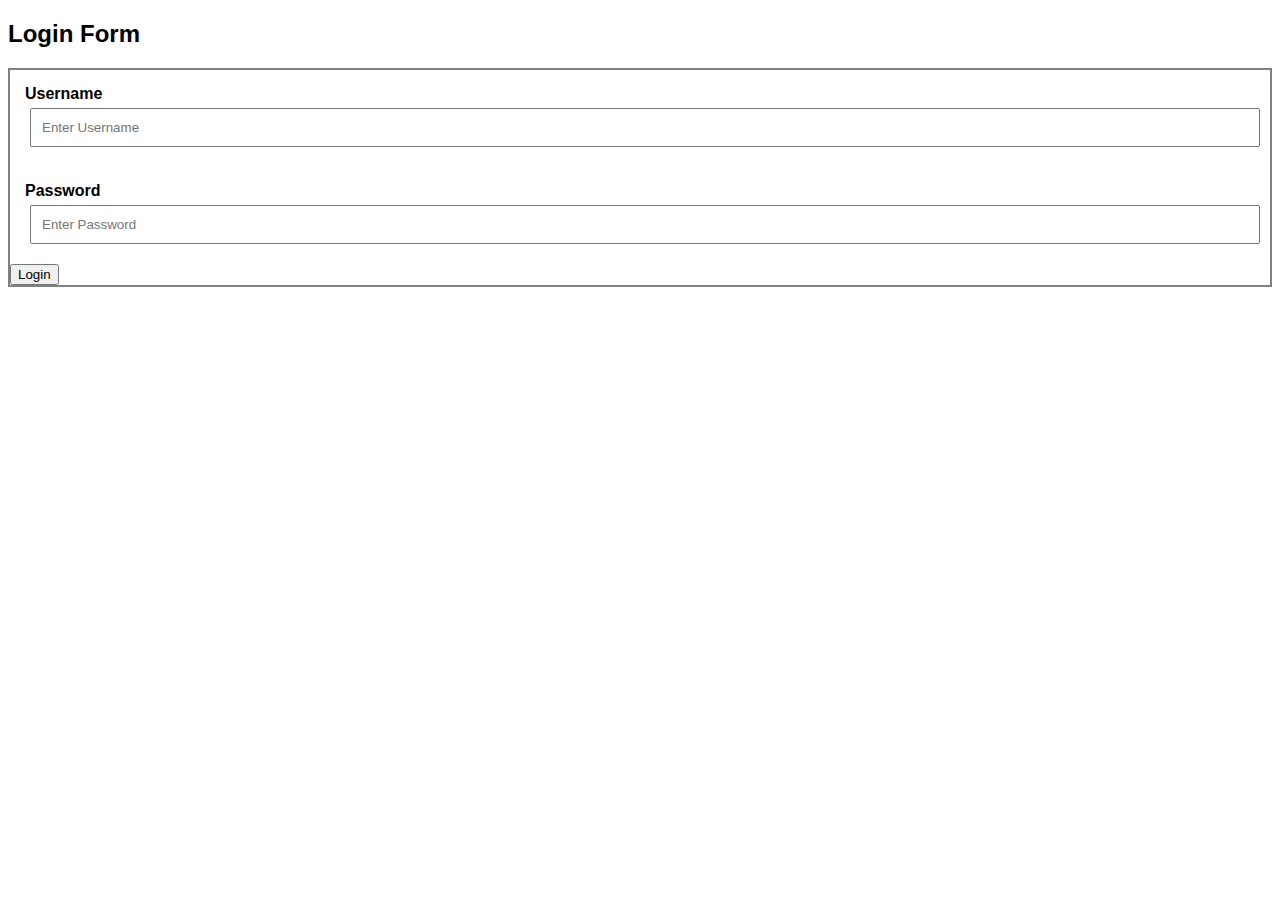
==== index.html @ 7f715bef "login form design" ====
<!DOCTYPE html>
<html lang="en">

<head>
  <meta name="viewport" content="width=device-width, initial-scale=1">
  <meta charset="UTF-8">
  <title>E-services for House Management</title>
  <link rel="stylesheet" href="css/style.css">
</head>

<body>
<h2> Login Form</h2>
<form action="">
  <div>
    <div class="container">
      <label for="username1"><b>Username</b></label>
      <input type="text" placeholder="Enter Username" name="username" required>
    </div>

    <div class="container">
      <label for="password1"><b>Password</b></label>
      <input type="password" placeholder="Enter Password" name="password" required>
    </div>

    <button type="submit">Login</button>

  </div>
</form>

</body>

</html>
---- css/style.css ----
body {
    font-family: Arial, Helvetica, sans-serif;
}
form {
    border : 2px solid grey;
}
.container {
    padding: 15px;
}
input[type=text], input[type=password] {
    width: 100%;
    padding: 10px;
    margin: 5px;
    display: inline-block;
    box-sizing: border-box;
}
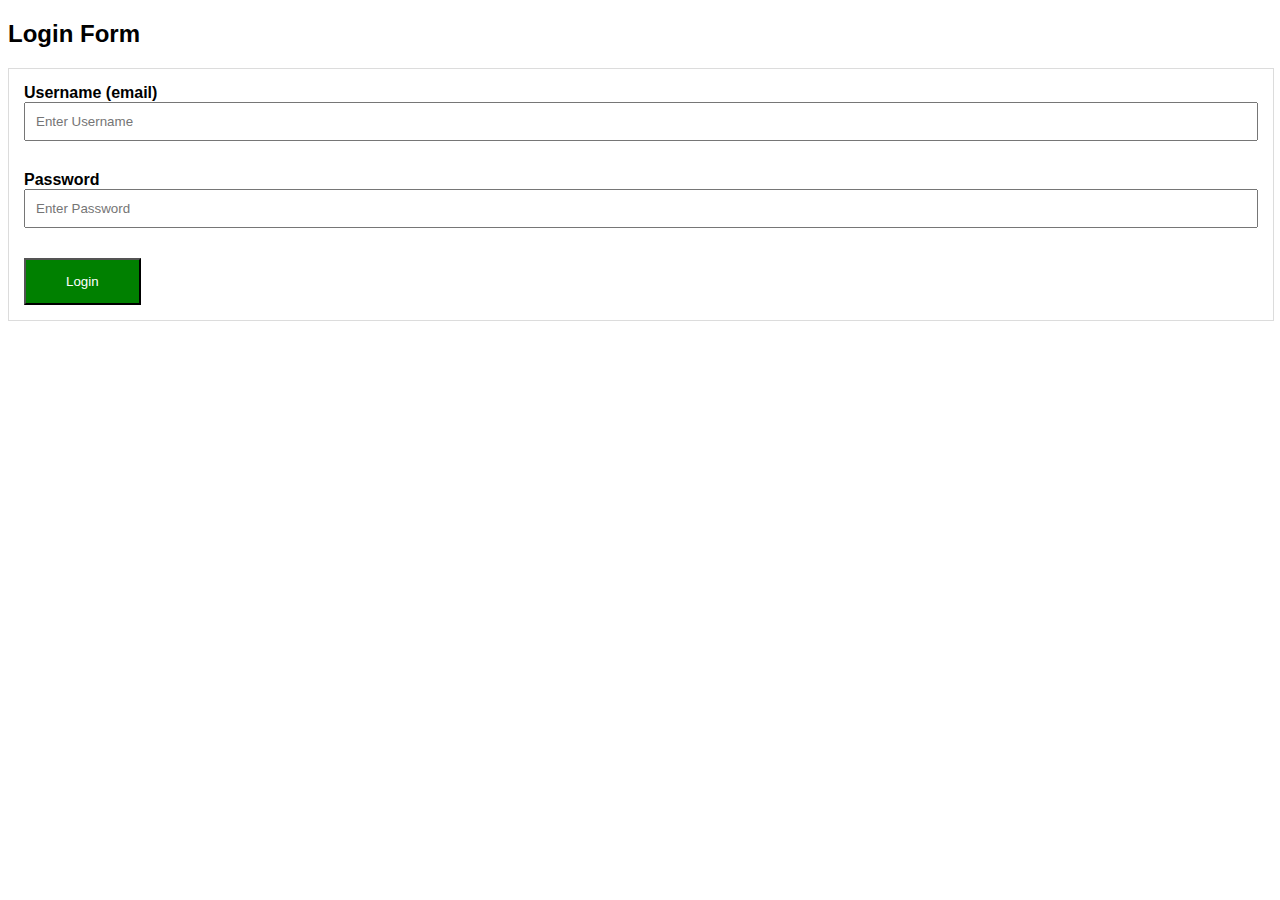
==== commit b36c542b: "edited style.css" ====
--- a/index.html
+++ b/index.html
@@ -9,20 +9,22 @@
 </head>
 
 <body>
-<h2> Login Form</h2>
+<h2>Login Form</h2>
 <form action="">
   <div>
     <div class="container">
-      <label for="username1"><b>Username</b></label>
+      <label for="username"><b>Username (email)</b></label>
       <input type="text" placeholder="Enter Username" name="username" required>
     </div>
 
     <div class="container">
-      <label for="password1"><b>Password</b></label>
+      <label for="password"><b>Password</b></label>
       <input type="password" placeholder="Enter Password" name="password" required>
     </div>
 
-    <button type="submit">Login</button>
+    <div class="container">
+      <button type="submit">Login</button>
+    </div>
 
   </div>
 </form>
--- a/css/style.css
+++ b/css/style.css
@@ -2,7 +2,8 @@
     font-family: Arial, Helvetica, sans-serif;
 }
 form {
-    border : 2px solid grey;
+    border : 1px solid gainsboro;
+    width: 100%;
 }
 .container {
     padding: 15px;
@@ -10,7 +11,14 @@
 input[type=text], input[type=password] {
     width: 100%;
     padding: 10px;
-    margin: 5px;
     display: inline-block;
     box-sizing: border-box;
+}
+button {
+    background-color: green;
+    color:white;
+    padding: 14px 40px;
+}
+button:hover {
+    opacity: 0.7;
 }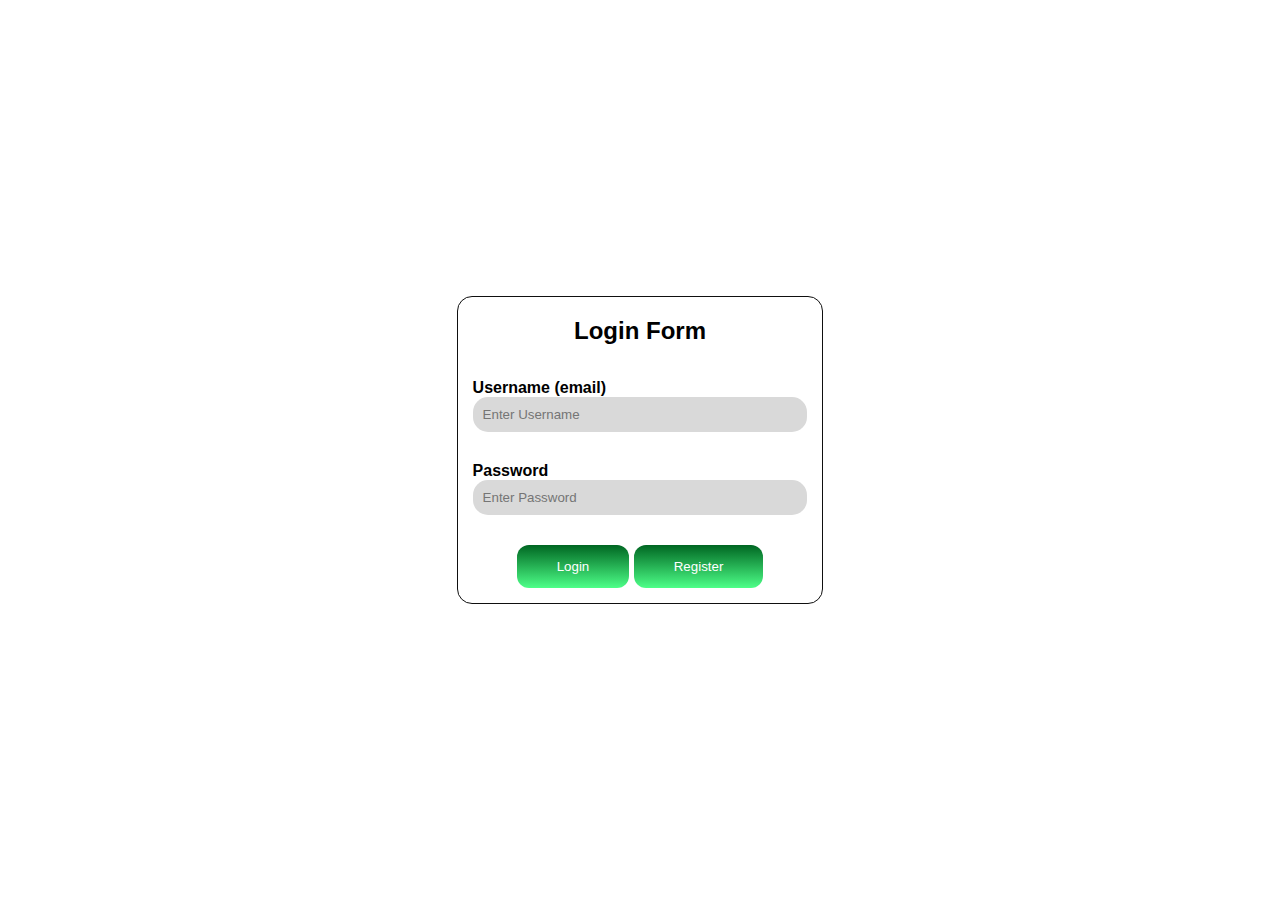
==== commit e36625ab: "Login Form" ====
--- a/index.html
+++ b/index.html
@@ -9,25 +9,28 @@
 </head>
 
 <body>
-<h2>Login Form</h2>
-<form action="">
-  <div>
-    <div class="container">
-      <label for="username"><b>Username (email)</b></label>
-      <input type="text" placeholder="Enter Username" name="username" required>
+  <form action="" id="form-login">
+    <h2 style="text-align:center">Login Form</h2>
+    <div>
+      <div class="container">
+        <label for="username"><b>Username (email)</b></label>
+        <input type="text" placeholder="Enter Username" name="username" required>
+      </div>
+
+      <div class="container">
+        <label for="password"><b>Password</b></label>
+        <input type="password" placeholder="Enter Password" name="password" required>
+      </div>
+
+      <div class="container">
+        <div class="buttonHolder">
+          <button type="submit">Login</button>
+          <button type="submit">Register</button>
+        </div>
+      </div>
+
     </div>
-
-    <div class="container">
-      <label for="password"><b>Password</b></label>
-      <input type="password" placeholder="Enter Password" name="password" required>
-    </div>
-
-    <div class="container">
-      <button type="submit">Login</button>
-    </div>
-
-  </div>
-</form>
+  </form>
 
 </body>
 
--- a/css/style.css
+++ b/css/style.css
@@ -1,24 +1,47 @@
+html,
 body {
-    font-family: Arial, Helvetica, sans-serif;
+  font-family: Arial, Helvetica, sans-serif;
+  height: 100%;
+  width: 100%;
+  margin: 0;
 }
-form {
-    border : 1px solid gainsboro;
-    width: 100%;
+body {
+  display: flex;
+}
+#form-login {
+  border-radius: 15px;
+  border: 1px solid #0f0f0f;
+  margin: auto;
 }
 .container {
-    padding: 15px;
+  padding: 15px;
 }
-input[type=text], input[type=password] {
-    width: 100%;
-    padding: 10px;
-    display: inline-block;
-    box-sizing: border-box;
+input[type="text"],
+input[type="password"] {
+  background-color: #d9d9d9;
+  width: 100%;
+  padding: 10px;
+  display: inline-block;
+  box-sizing: border-box;
+  border-radius: 15px;
+  border: none;
 }
 button {
-    background-color: green;
-    color:white;
-    padding: 14px 40px;
+  background-image: linear-gradient(to bottom, #006622, #4dff88);
+  color: white;
+  padding: 14px 40px;
+  text-align: center;
+  border-radius: 12px;
+  border: none;
+  cursor: pointer;
+}
+.buttonHolder {
+  text-align: center;
 }
 button:hover {
-    opacity: 0.7;
-}+  opacity: 0.7;
+}
+#parent {
+  display: table;
+  width: 100%;
+}
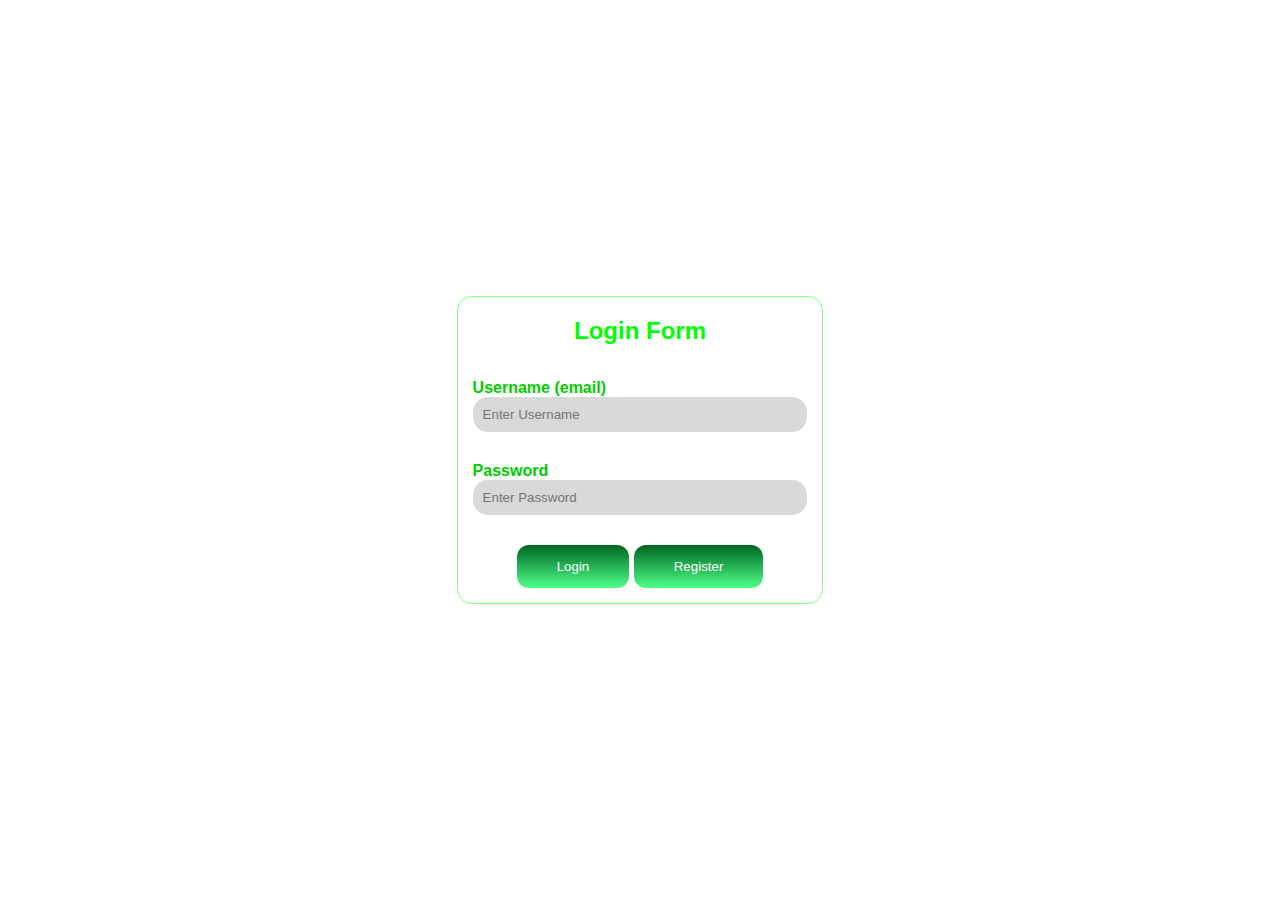
==== commit 429ae6bf: "added register form" ====
--- a/index.html
+++ b/index.html
@@ -4,28 +4,28 @@
 <head>
   <meta name="viewport" content="width=device-width, initial-scale=1">
   <meta charset="UTF-8">
-  <title>E-services for House Management</title>
+  <title>E-services for House Management - Login</title>
   <link rel="stylesheet" href="css/style.css">
 </head>
 
 <body>
   <form action="" id="form-login">
-    <h2 style="text-align:center">Login Form</h2>
+    <h2>Login Form</h2>
     <div>
       <div class="container">
-        <label for="username"><b>Username (email)</b></label>
+        <label for="username" style="color:#00cc00"><b>Username (email)</b></label>
         <input type="text" placeholder="Enter Username" name="username" required>
       </div>
 
       <div class="container">
-        <label for="password"><b>Password</b></label>
+        <label for="password" style="color:#00cc00"><b>Password</b></label>
         <input type="password" placeholder="Enter Password" name="password" required>
       </div>
 
       <div class="container">
         <div class="buttonHolder">
           <button type="submit">Login</button>
-          <button type="submit">Register</button>
+          <button type="button" onclick="window.location.href='register.html'">Register</button>
         </div>
       </div>
 
--- a/css/style.css
+++ b/css/style.css
@@ -10,7 +10,7 @@
 }
 #form-login {
   border-radius: 15px;
-  border: 1px solid #0f0f0f;
+  border: 1px solid #80ff80;
   margin: auto;
 }
 .container {
@@ -25,6 +25,7 @@
   box-sizing: border-box;
   border-radius: 15px;
   border: none;
+  color: #00ff00;
 }
 button {
   background-image: linear-gradient(to bottom, #006622, #4dff88);
@@ -45,3 +46,11 @@
   display: table;
   width: 100%;
 }
+h2 {
+  color: #00ff00;
+  text-align: center;
+}
+.required label:after {
+  content: " *";
+  color: black;
+}
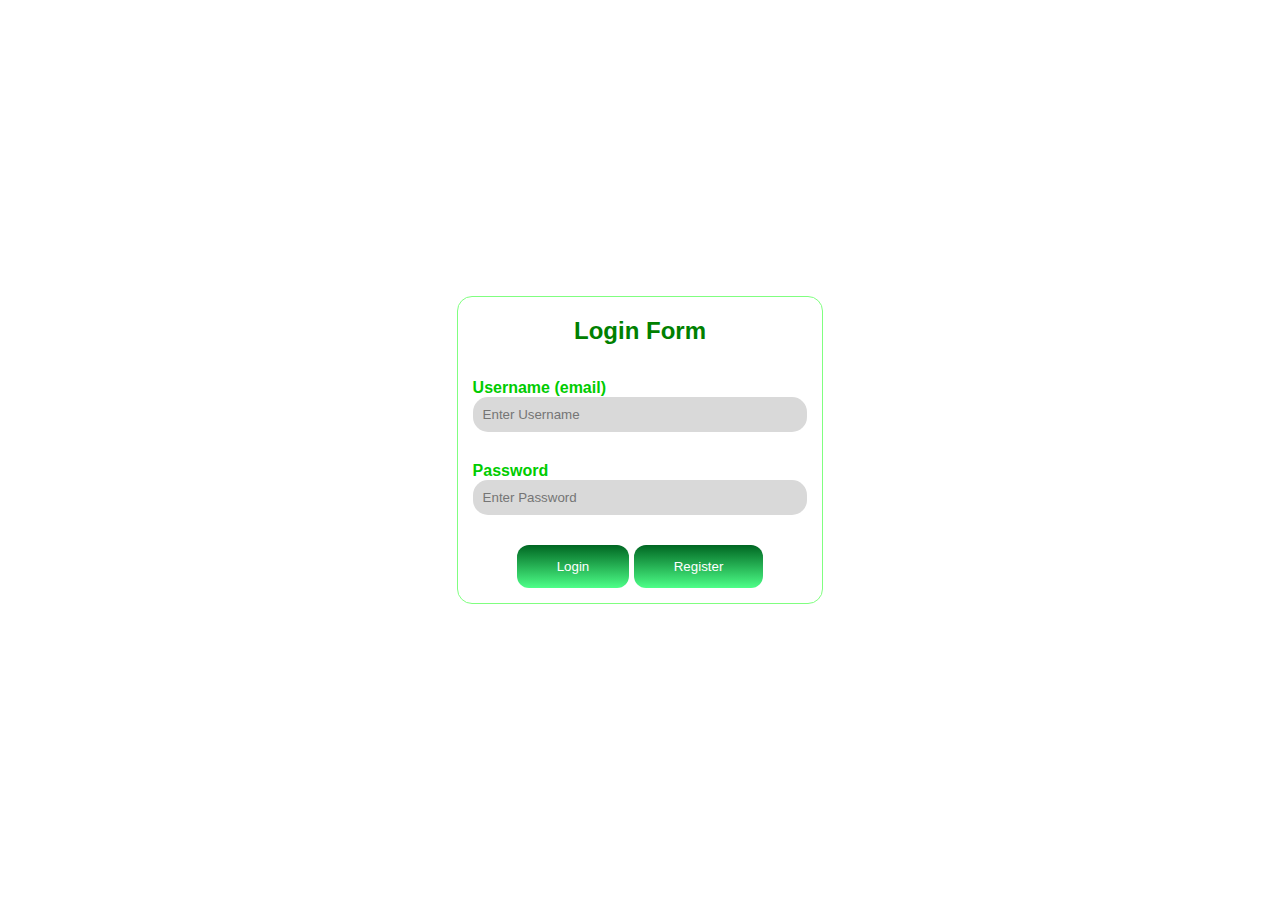
==== commit 8c5aef2d: "code refactoring" ====
--- a/index.html
+++ b/index.html
@@ -24,7 +24,7 @@
 
       <div class="container">
         <div class="buttonHolder">
-          <button type="submit">Login</button>
+          <button type="submit" onclick="window.location.href='mainMenuProperties.html'">Login</button>
           <button type="button" onclick="window.location.href='register.html'">Register</button>
         </div>
       </div>
--- a/css/style.css
+++ b/css/style.css
@@ -47,10 +47,22 @@
   width: 100%;
 }
 h2 {
-  color: #00ff00;
+  color: #008000;
   text-align: center;
 }
 .required label:after {
   content: " *";
   color: black;
 }
+.buttonAndText {
+  margin: 10px auto;
+  text-align: center;
+}
+a:hover {
+  color: green;
+  text-decoration: underline;
+}
+a {
+  text-decoration: none;
+  color: lightgreen;
+}
